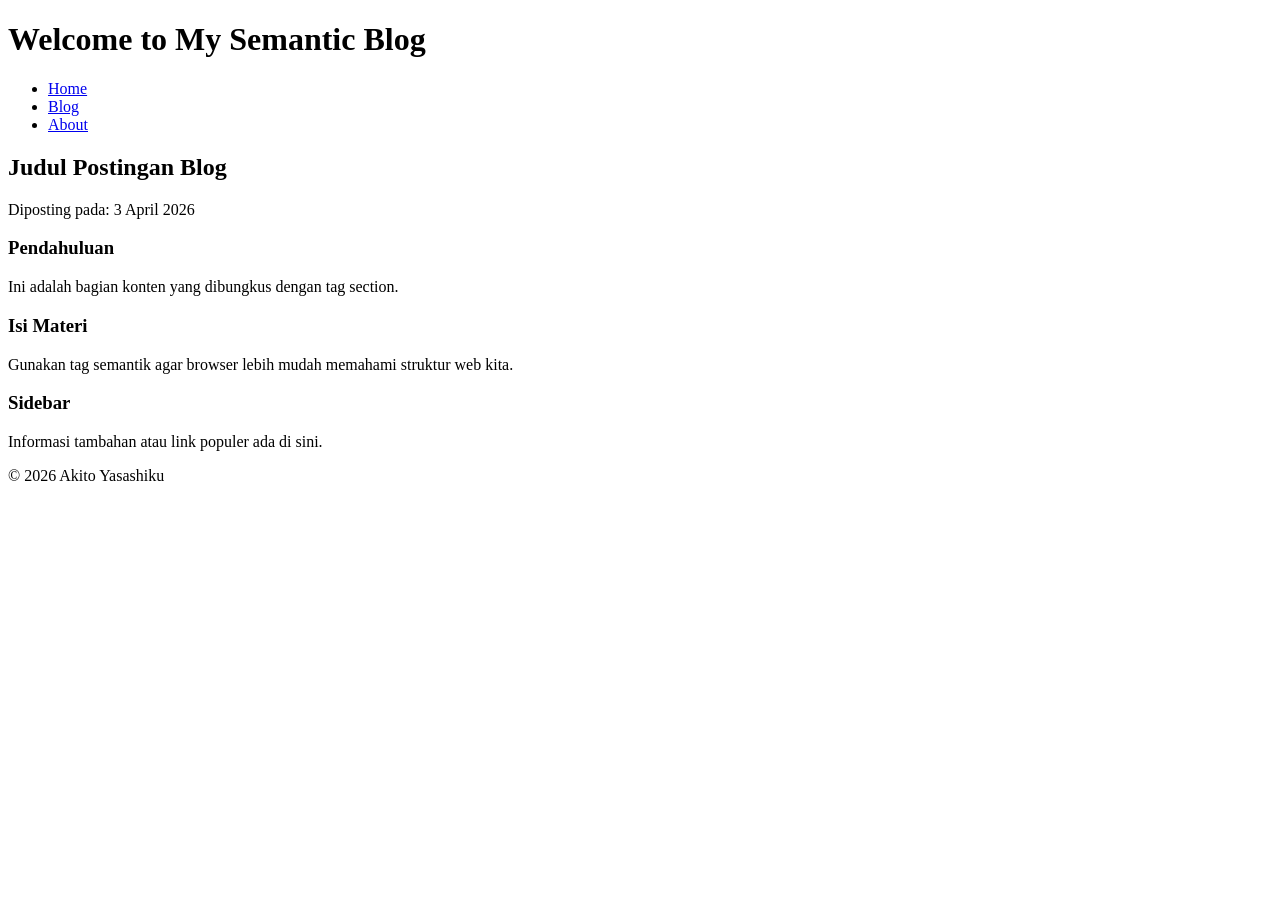
==== Pertemuan 4/index.html @ 5c0f6a0c "Desain Web" ====
<!DOCTYPE html>
<html lang="en">

<head>
    <meta charset="UTF-8">
    <meta name="viewport" content="width=device-width, initial-scale=1.0">
    <title>Semantic Blog</title>
</head>

<body>
    <header>
        <h1>Welcome to My Semantic Blog</h1>
    </header>

    <nav>
        <ul>
            <li><a href="#">Home</a></li>
            <li><a href="#">Blog</a></li>
            <li><a href="#">About</a></li>
        </ul>
    </nav>

    <main>
        <article>
            <h2>Judul Postingan Blog</h2>
            <p>Diposting pada: 3 April 2026</p>

            <section>
                <h3>Pendahuluan</h3>
                <p>Ini adalah bagian konten yang dibungkus dengan tag section.</p>
            </section>

            <section>
                <h3>Isi Materi</h3>
                <p>Gunakan tag semantik agar browser lebih mudah memahami struktur web kita.</p>
            </section>
        </article>
    </main>

    <aside>
        <h3>Sidebar</h3>
        <p>Informasi tambahan atau link populer ada di sini.</p>
    </aside>

    <footer>
        <p>&copy; 2026 Akito Yasashiku</p>
    </footer>

</body>

</html>
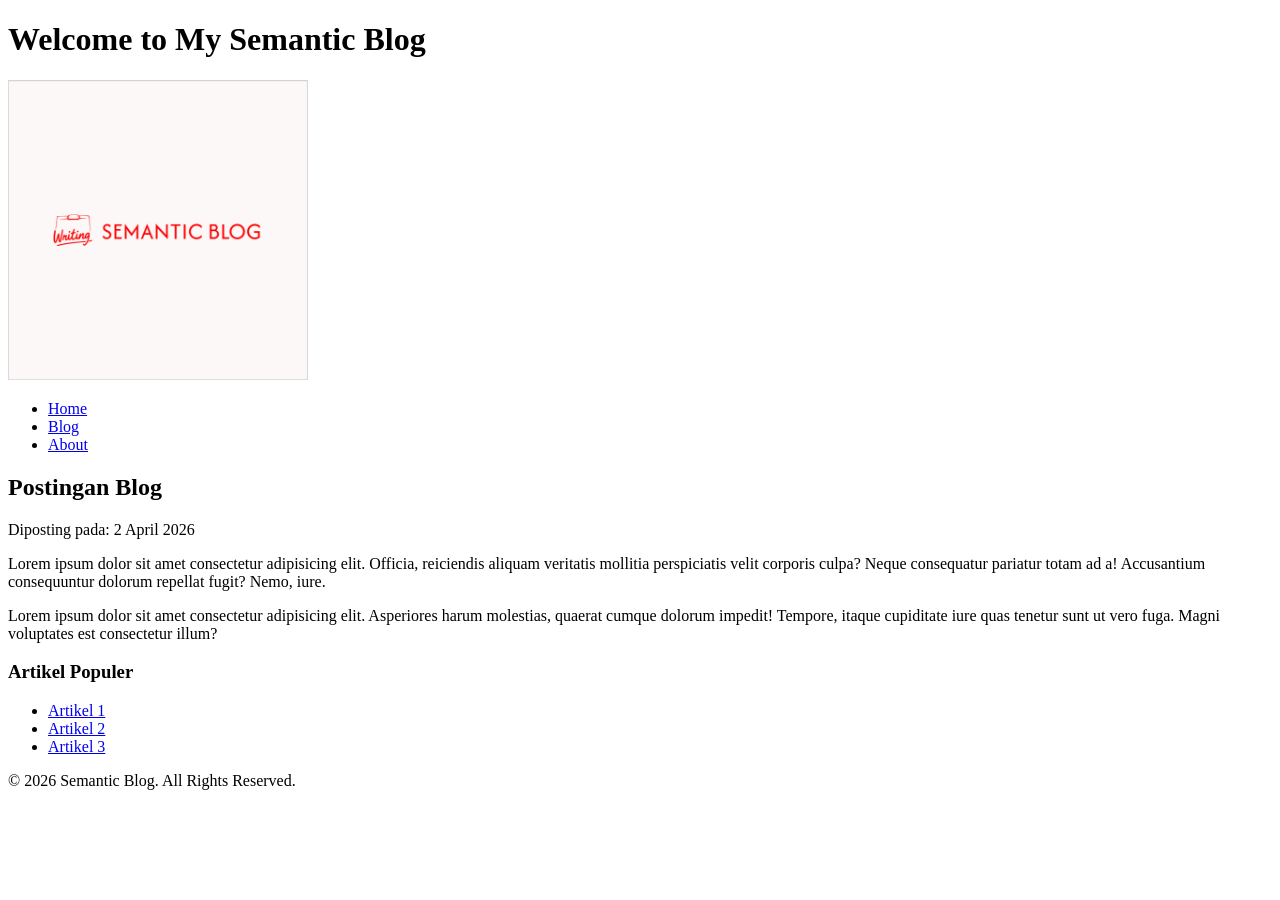
==== commit ac70694c: "Desain Web" ====
--- a/Pertemuan 4/index.html
+++ b/Pertemuan 4/index.html
@@ -10,6 +10,7 @@
 <body>
     <header>
         <h1>Welcome to My Semantic Blog</h1>
+        <img src="image/Semantic Blog Logo.png" width="300" alt="Profile Photo">
     </header>
 
     <nav>
@@ -22,28 +23,37 @@
 
     <main>
         <article>
-            <h2>Judul Postingan Blog</h2>
-            <p>Diposting pada: 3 April 2026</p>
+            <h2>Postingan Blog</h2>
+            <p>Diposting pada: 2 April 2026</p>
 
             <section>
-                <h3>Pendahuluan</h3>
-                <p>Ini adalah bagian konten yang dibungkus dengan tag section.</p>
+                <!-- Pendahuluan -->
+                <p>Lorem ipsum dolor sit amet consectetur adipisicing elit.
+                    Officia, reiciendis aliquam veritatis mollitia perspiciatis velit corporis culpa?
+                    Neque consequatur pariatur totam ad a! Accusantium consequuntur dolorum repellat fugit? Nemo, iure.
+                </p>
             </section>
 
             <section>
-                <h3>Isi Materi</h3>
-                <p>Gunakan tag semantik agar browser lebih mudah memahami struktur web kita.</p>
+                <!-- Isi -->
+                <p>Lorem ipsum dolor sit amet consectetur adipisicing elit. Asperiores harum molestias,
+                    quaerat cumque dolorum impedit! Tempore,
+                    itaque cupiditate iure quas tenetur sunt ut vero fuga. Magni voluptates est consectetur illum?</p>
             </section>
         </article>
     </main>
 
     <aside>
-        <h3>Sidebar</h3>
-        <p>Informasi tambahan atau link populer ada di sini.</p>
+        <h3>Artikel Populer</h3>
+        <ul>
+            <li><a href="#">Artikel 1</a></li>
+            <li><a href="#">Artikel 2</a></li>
+            <li><a href="#">Artikel 3</a></li>
+        </ul>
     </aside>
 
     <footer>
-        <p>&copy; 2026 Akito Yasashiku</p>
+        <p>&copy; 2026 Semantic Blog. All Rights Reserved.</p>
     </footer>
 
 </body>
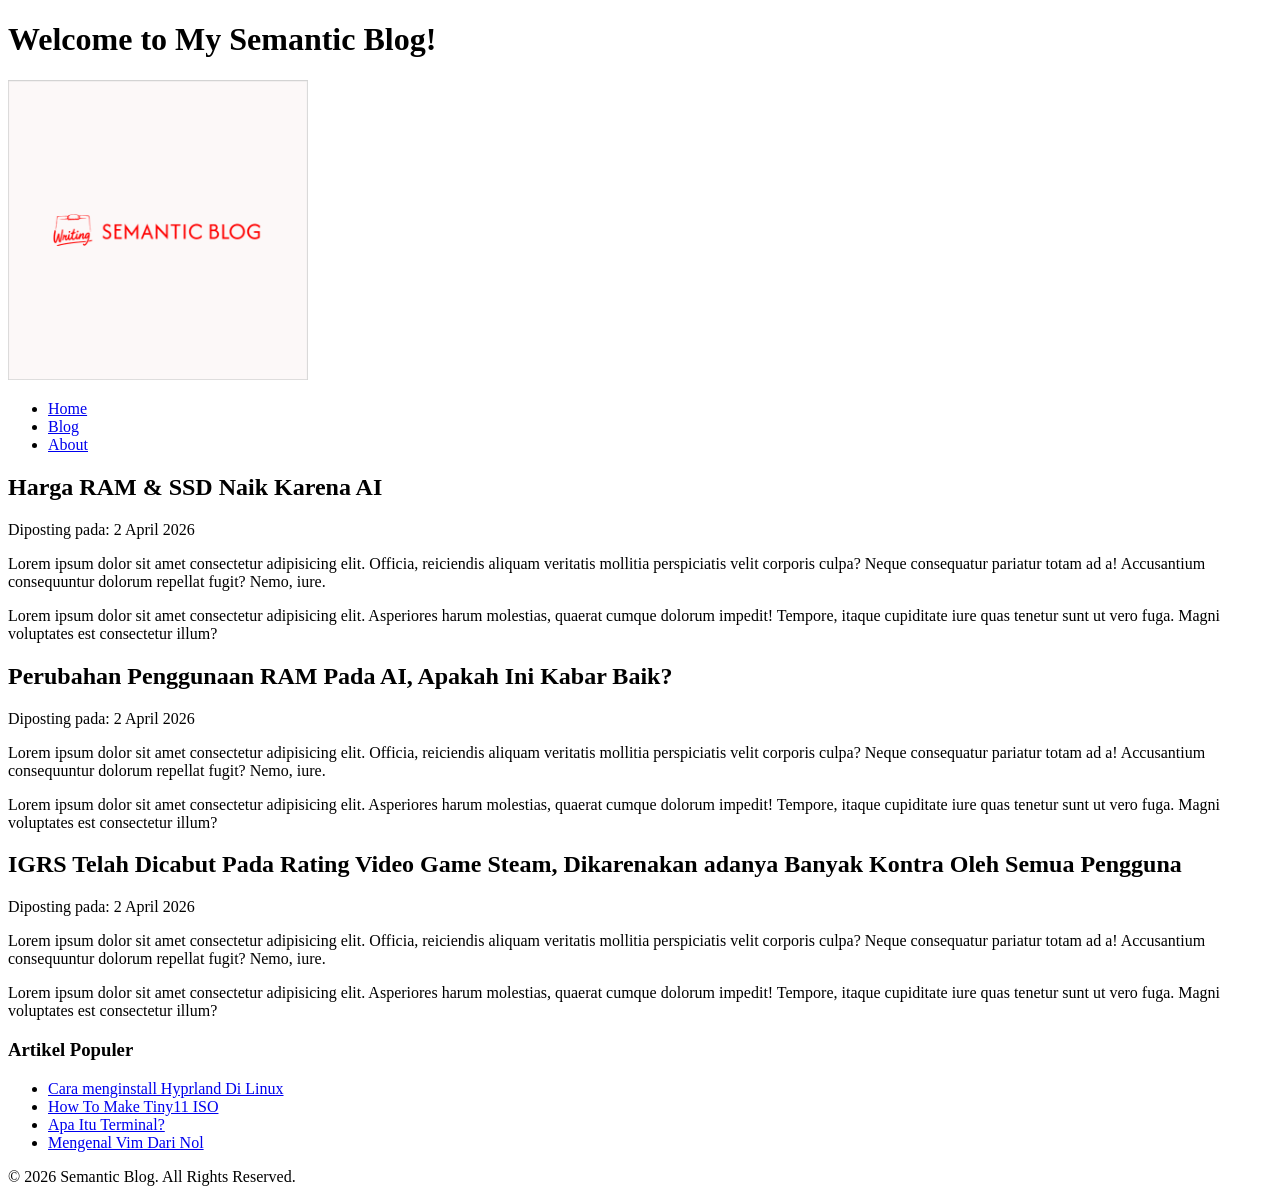
==== commit 9ac8263e: "Desain Web" ====
--- a/Pertemuan 4/index.html
+++ b/Pertemuan 4/index.html
@@ -9,21 +9,56 @@
 
 <body>
     <header>
-        <h1>Welcome to My Semantic Blog</h1>
+        <h1>Welcome to My Semantic Blog!</h1>
         <img src="image/Semantic Blog Logo.png" width="300" alt="Profile Photo">
     </header>
 
     <nav>
         <ul>
-            <li><a href="#">Home</a></li>
-            <li><a href="#">Blog</a></li>
-            <li><a href="#">About</a></li>
+            <li><a href="#Beranda">Home</a></li>
+            <li><a href="#Blog">Blog</a></li>
+            <li><a href="#Tentang">About</a></li>
         </ul>
     </nav>
 
     <main>
         <article>
-            <h2>Postingan Blog</h2>
+            <h2>Harga RAM & SSD Naik Karena AI</h2>
+            <p>Diposting pada: 2 April 2026</p>
+
+            <section>
+                <!-- Pendahuluan -->
+                <p>Lorem ipsum dolor sit amet consectetur adipisicing elit.
+                    Officia, reiciendis aliquam veritatis mollitia perspiciatis velit corporis culpa?
+                    Neque consequatur pariatur totam ad a! Accusantium consequuntur dolorum repellat fugit? Nemo, iure.
+                </p>
+            </section>
+
+            <section>
+                <!-- Isi -->
+                <p>Lorem ipsum dolor sit amet consectetur adipisicing elit. Asperiores harum molestias,
+                    quaerat cumque dolorum impedit! Tempore,
+                    itaque cupiditate iure quas tenetur sunt ut vero fuga. Magni voluptates est consectetur illum?</p>
+            </section>
+            <h2>Perubahan Penggunaan RAM Pada AI, Apakah Ini Kabar Baik?</h2>
+            <p>Diposting pada: 2 April 2026</p>
+
+            <section>
+                <!-- Pendahuluan -->
+                <p>Lorem ipsum dolor sit amet consectetur adipisicing elit.
+                    Officia, reiciendis aliquam veritatis mollitia perspiciatis velit corporis culpa?
+                    Neque consequatur pariatur totam ad a! Accusantium consequuntur dolorum repellat fugit? Nemo, iure.
+                </p>
+            </section>
+
+            <section>
+                <!-- Isi -->
+                <p>Lorem ipsum dolor sit amet consectetur adipisicing elit. Asperiores harum molestias,
+                    quaerat cumque dolorum impedit! Tempore,
+                    itaque cupiditate iure quas tenetur sunt ut vero fuga. Magni voluptates est consectetur illum?</p>
+            </section>
+            <h2>IGRS Telah Dicabut Pada Rating Video Game Steam, Dikarenakan adanya Banyak Kontra Oleh Semua Pengguna
+            </h2>
             <p>Diposting pada: 2 April 2026</p>
 
             <section>
@@ -46,9 +81,10 @@
     <aside>
         <h3>Artikel Populer</h3>
         <ul>
-            <li><a href="#">Artikel 1</a></li>
-            <li><a href="#">Artikel 2</a></li>
-            <li><a href="#">Artikel 3</a></li>
+            <li><a href="https://youtu.be/KfqU33wQn4c?si=JYCuTYeb5tSM17C_">Cara menginstall Hyprland Di Linux</a></li>
+            <li><a href="https://youtu.be/0LJPHqPjqcw?si=lm4NMQ00RPgkctBt">How To Make Tiny11 ISO</a></li>
+            <li><a href="https://youtu.be/3U6TTAJbJf8?si=zNxxZUK18SK3Ljr6">Apa Itu Terminal?</a></li>
+            <li><a href="https://youtu.be/6S7c6E2jwmc?si=OoyRLZz26EjnV1Pf">Mengenal Vim Dari Nol</a></li>
         </ul>
     </aside>
 
